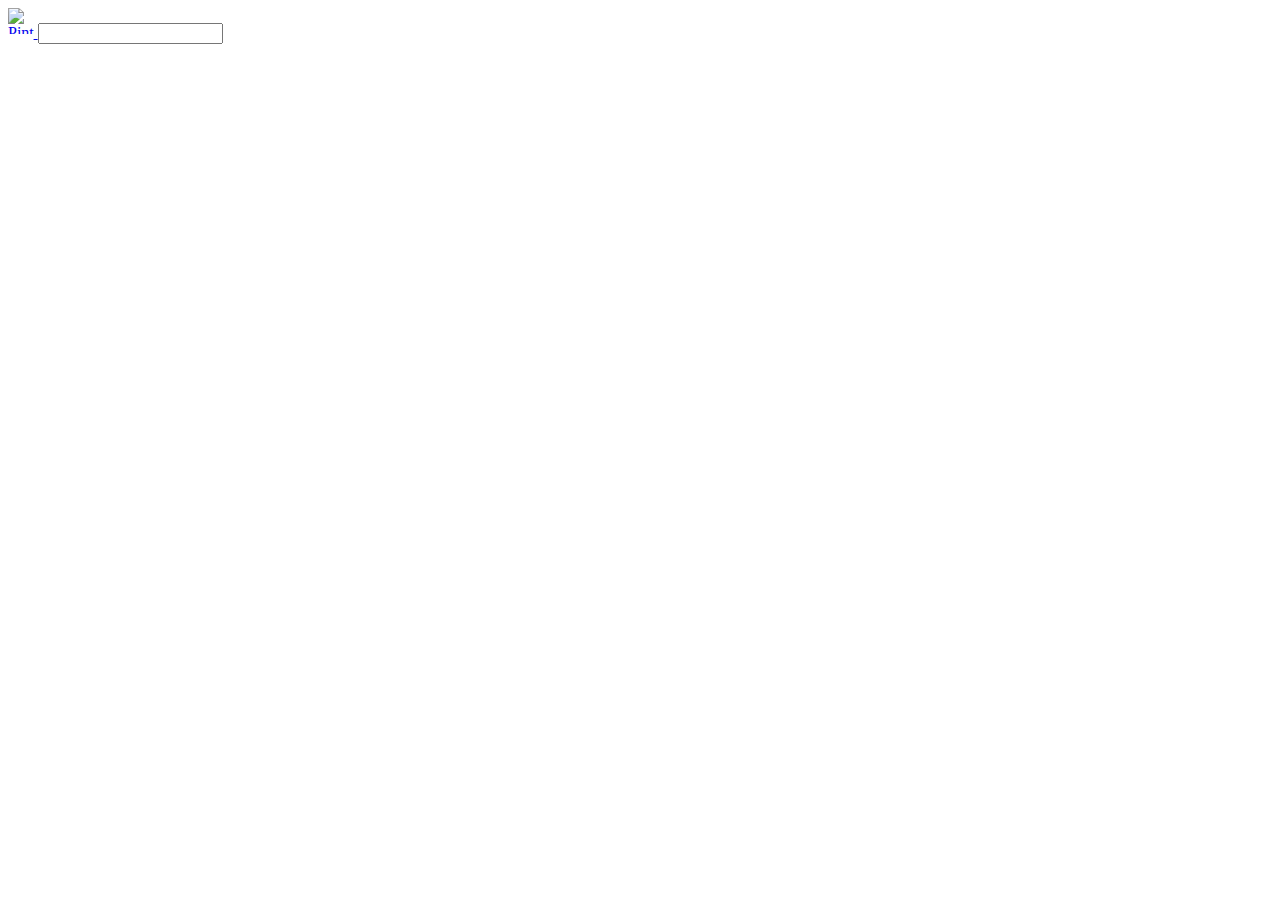
==== ClonPinterest/index.html @ 753fec94 "Creacion 'clon de pinterest'" ====
<!DOCTYPE html>
<html lang="en">
<head>
    <meta charset="UTF-8">
    <meta name="viewport" content="width=device-width, initial-scale=1.0">
    <title>Pinterest</title>
    <link rel="stylesheet" href="./styles.css">
</head>
<body>
    <header>
        <a href="https://www.pinterest.com/">
            <img src="https://cdn.uc.assets.prezly.com/c196b8c5-de84-485e-bfcf-c79e32bee968/-/resize/992/-/format/png/-/progressive/yes/-/quality/smart/" alt="Pinterest" id = "pinterest-icon">
        </a>
        <input type = 'search' id = 'finder'></input>
    </header>
    <main>
        
    </main>
</body>
</html>
---- ClonPinterest/styles.css ----
.finder{
    
}

#pinterest-icon{
    max-height: 2vw;
    max-width: 2vw;
}

#pinterest-icon:hover{
    /* box-shadow: 0px 1px 3px 2px #919191; */
    
}

header{
    background-color: white
}

main{
    background-color: white
}
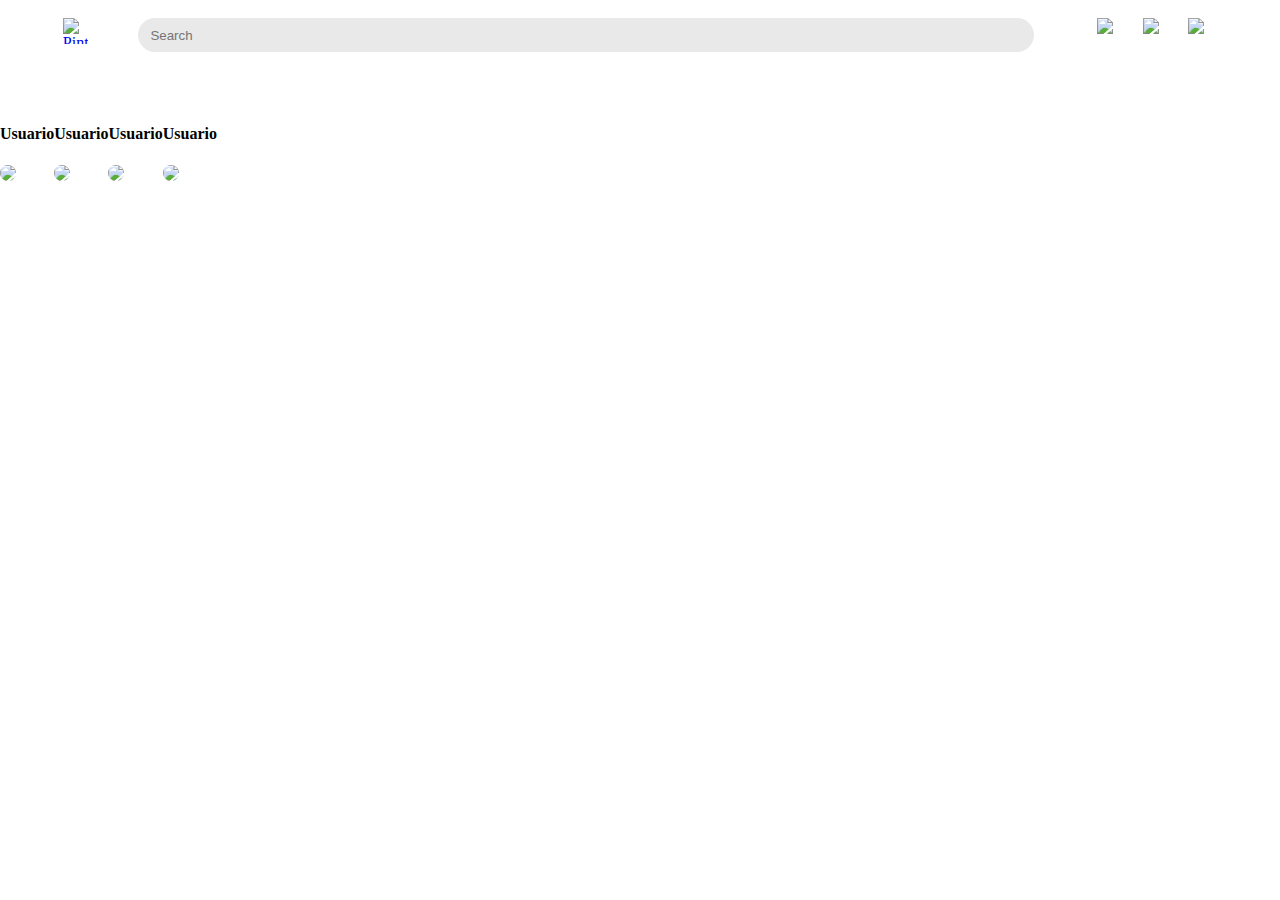
==== commit 131626a4: "Ejercicio 1 añadido" ====
--- a/ClonPinterest/index.html
+++ b/ClonPinterest/index.html
@@ -8,13 +8,39 @@
 </head>
 <body>
     <header>
-        <a href="https://www.pinterest.com/">
-            <img src="https://cdn.uc.assets.prezly.com/c196b8c5-de84-485e-bfcf-c79e32bee968/-/resize/992/-/format/png/-/progressive/yes/-/quality/smart/" alt="Pinterest" id = "pinterest-icon">
-        </a>
-        <input type = 'search' id = 'finder'></input>
+        <nav id = 'navbar-pinterest'>
+            <a href="https://www.pinterest.com/">
+                <img src="https://cdn.uc.assets.prezly.com/c196b8c5-de84-485e-bfcf-c79e32bee968/-/resize/992/-/format/png/-/progressive/yes/-/quality/smart/" alt="Pinterest" id = "pinterest-icon">
+            </a>
+            <input type = 'search' class = 'finder' placeholder="Search"></input>
+            <div>
+                <img src = 'https://icones.pro/wp-content/uploads/2022/02/icone-de-cloche-grise.png' id = 'notification'>
+                <img src = 'https://www.digital-web.com/wp-content/uploads/2014/01/comment-1727483__340.png' id = 'message'>
+                <img src = 'https://static-00.iconduck.com/assets.00/profile-major-icon-512x512-xosjbbdq.png' id = 'profile-img'>
+            </div>
+        </nav>
     </header>
-    <main>
-        
+    <main id = 'content'>
+        <div  class = 'card'>
+            <img class = 'card-image' src = 'https://tcg.pokemon.com/assets/img/home/wallpapers/wallpaper-70.jpg' alt = ''>
+            <h4 class = 'card-user'>Usuario</h4>
+            <img class = 'image-card-user' src="https://tcg.pokemon.com/assets/img/home/wallpapers/wallpaper-70.jpg">
+        </div>
+        <div  class = 'card'>
+            <img class = 'card-image' src = 'https://w0.peakpx.com/wallpaper/241/218/HD-wallpaper-forbidden-light-greninja-nintendo-pokemon-pokemon-tcg-theme.jpg' alt = ''>
+            <h4 class = 'card-user'>Usuario</h4>
+            <img class = 'image-card-user' src="https://w0.peakpx.com/wallpaper/241/218/HD-wallpaper-forbidden-light-greninja-nintendo-pokemon-pokemon-tcg-theme.jpg">
+        </div>
+        <div  class = 'card'>
+            <img class = 'card-image' src = 'https://wallpaperaccess.com/full/109332.jpg' alt = ''>
+            <h4 class = 'card-user'>Usuario</h4>
+            <img class = 'image-card-user' src="https://wallpaperaccess.com/full/109332.jpg">
+        </div>
+        <div  class = 'card'>
+            <img class = 'card-image' src = 'https://i.pinimg.com/736x/4b/73/f3/4b73f361324786a392039dd58b9dacea.jpg' alt = ''>
+            <h4 class = 'card-user'>Usuario</h4>
+            <img class = 'image-card-user' src="https://i.pinimg.com/736x/4b/73/f3/4b73f361324786a392039dd58b9dacea.jpg">
+        </div>
     </main>
 </body>
 </html>--- a/ClonPinterest/styles.css
+++ b/ClonPinterest/styles.css
@@ -1,5 +1,17 @@
 .finder{
-    
+    min-width: 70vw;
+    max-width: 80vw;
+    border-radius: 100px;
+    border-color: rgba(255, 255, 255, 0);
+    background-color: rgb(233, 233, 233);
+    padding-left: 10px;
+}
+
+.finder:focus{
+    outline: none;
+    border-color: rgba(124, 171, 237, 0.708);
+    border-width: 3px;
+    border-style: solid;
 }
 
 #pinterest-icon{
@@ -12,10 +24,54 @@
     
 }
 
-header{
-    background-color: white
+#navbar-pinterest{
+    background-color: white;
+    display: flex;
+    padding: 2vh 1vw 2vh 1vw;
+    justify-content: space-evenly;
 }
 
-main{
-    background-color: white
+body{
+    background-color: rgb(255, 255, 255);
+    margin: 0%;
+    padding: 0%;
+}
+
+#notification{
+    max-height: 2vw;
+    max-width: 2vw;
+    padding: 0 1vw 0 1vw;
+}
+
+#message{
+    max-height: 2vw;
+    max-width: 2vw;   
+    padding: 0 1vw 0 1vw;
+}
+
+#profile-img{
+    max-height: 2vw;
+    max-width: 2vw;   
+    padding: 0 1vw 0 1vw;
+}
+
+#content{
+    display: flex;
+}
+
+.card-image{
+    border-radius: 30px;
+    padding: 15px;
+    max-width: 500px;
+    max-height: 500px;
+}
+
+.image-card-user{
+    border-radius: 100px;
+    max-width: 25px;
+    max-height: 25px;
+}
+
+.card-image:hover{
+    
 }